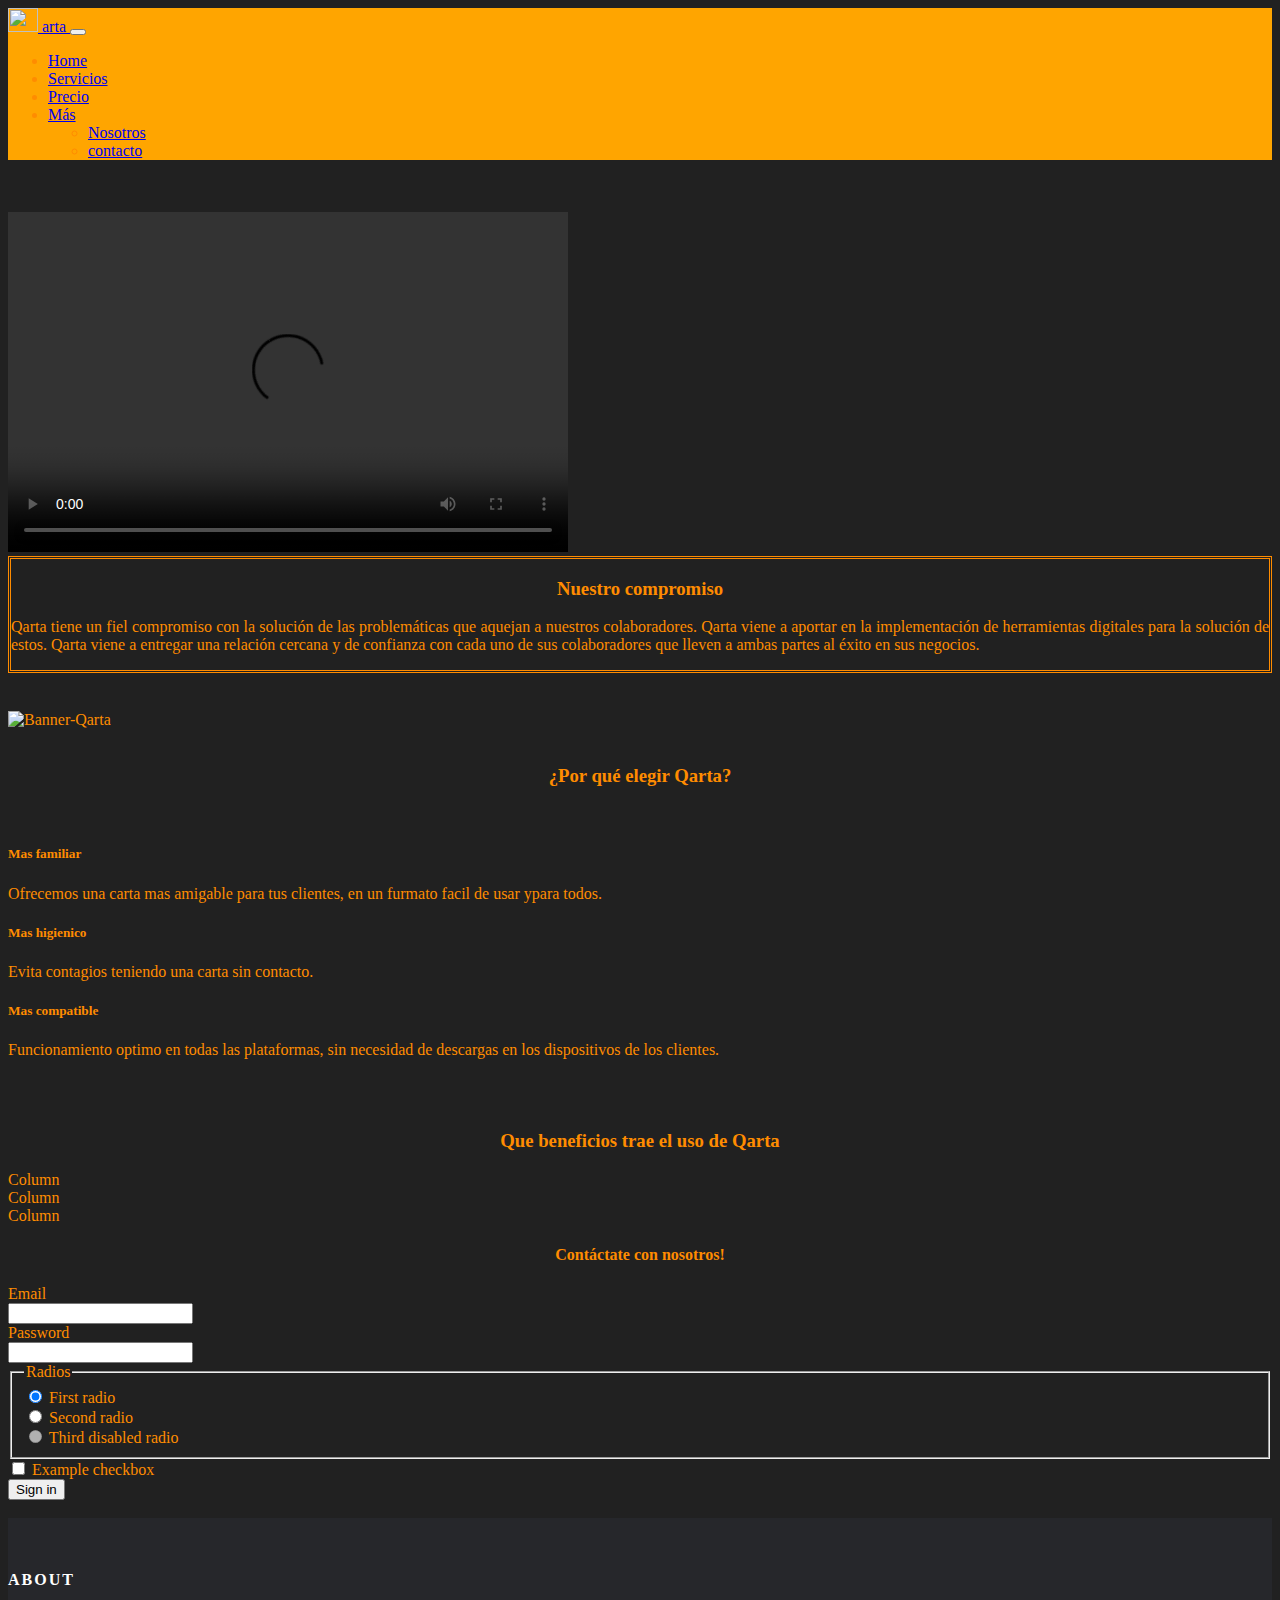
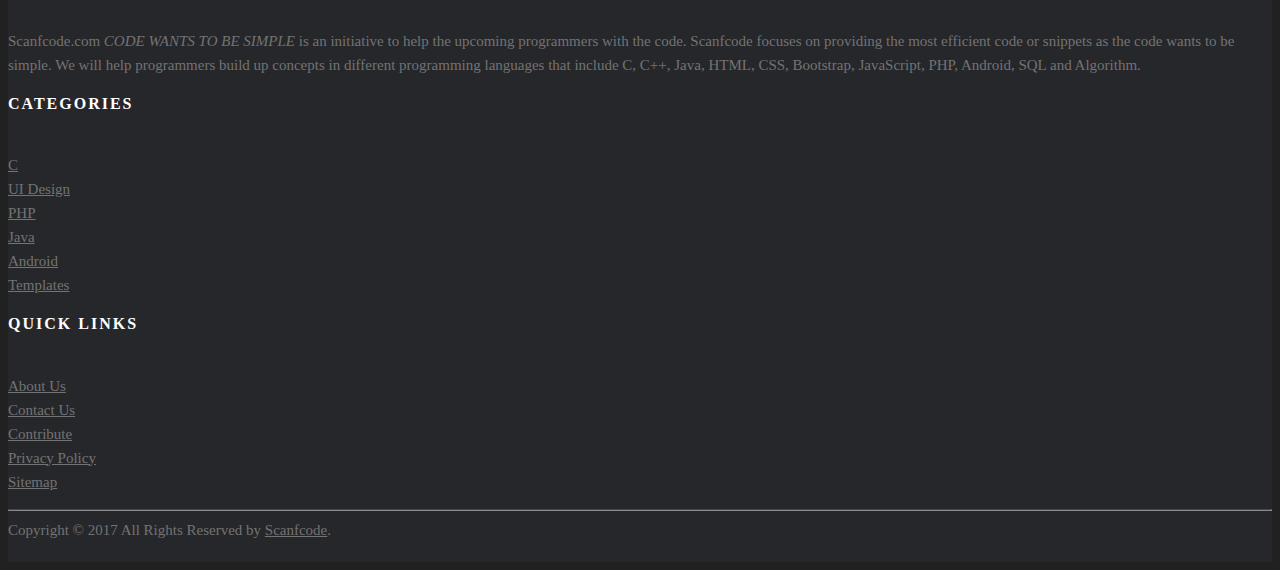
==== Paginaweb.html @ 9b035330 "Primera versión del sitio web" ====
<!DOCTYPE html>
<html lang="es">  
<head>    
    <title>Título de la WEB</title>    
    <meta name="viewport" content="width=device-width, initial-scale=1.0">
    <meta charset="UTF-8">
    <meta name="title" content="Título de la WEB">
    <meta name="description" content="Descripción de la WEB">    
    <link href="https://cdn.jsdelivr.net/npm/bootstrap@5.1.0/dist/css/bootstrap.min.css" rel="stylesheet" integrity="sha384-KyZXEAg3QhqLMpG8r+8fhAXLRk2vvoC2f3B09zVXn8CA5QIVfZOJ3BCsw2P0p/We" crossorigin="anonymous">
    <LINK REL=StyleSheet HREF="estilos.css" TYPE="text/css" MEDIA=screen>   
</head>
<nav class="navbar navbar-expand-lg" style="background-color: orange;">
  <div class="container-fluid">
     <a class="navbar-brand" href="#">
      <img src="C:\Users\Matias Orellana\Downloads\logo_yellow.png" alt="" width="30" height="24" class="d-inline-block align-text-top">
      arta
    <button class="navbar-toggler" type="button" data-bs-toggle="collapse" data-bs-target="#navbarNavDropdown" aria-controls="navbarNavDropdown" aria-expanded="false" aria-label="Toggle navigation">
      <span class="navbar-toggler-icon"></span>
    </button>
    <div class="collapse navbar-collapse" id="navbarNavDropdown">
      <ul class="navbar-nav">
        <li class="nav-item">
          <a class="nav-link active" aria-current="page" href="#">Home</a>
        </li>
        <li class="nav-item">
          <a class="nav-link" href="#">Servicios</a>
        </li>
        <li class="nav-item">
          <a class="nav-link" href="#">Precio</a>
        </li>
        <li class="nav-item dropdown">
          <a class="nav-link dropdown-toggle" href="#" id="navbarDropdownMenuLink" role="button" data-bs-toggle="dropdown" aria-expanded="false">
            Más
          </a>
          <ul class="dropdown-menu" aria-labelledby="navbarDropdownMenuLink">
            <li><a class="dropdown-item" href="#">Nosotros</a></li>
            <li><a class="dropdown-item" href="#">contacto</a></li>
            
          </ul>
        </li>
      </ul>
    </div>
  </div>
</nav>
<br>
<br>
<body>
  <div class="container">
  <div class="row">
    <div class="col">
      <video width="560" height="340" controls> 
  <source src="C:\Users\Matias Orellana\Downloads\pitch final.mp4" type="video/mp4">
    </div>
    <div class="col" id="col-NC">
      <h3 id="NC-0">Nuestro compromiso</h3>
      <p id="NC-1">Qarta tiene un fiel compromiso con la solución de las problemáticas que aquejan a nuestros colaboradores. Qarta viene a aportar en la implementación de herramientas digitales para la solución de estos. Qarta viene a entregar una relación cercana y de confianza con cada uno de sus colaboradores que lleven a ambas partes al éxito en sus negocios.</p>
    </div>
    
  </div>
</div> 
<br>
<br>
<div class="container">
  <img src="C:\Users\Matias Orellana\Downloads\banner2.jpg"class="img-fluid" alt="Banner-Qarta" align="center">
</div>
<br>
<h3 align="center">¿Por qué elegir Qarta?</h3>
<br>
<div class="container">
  <div class="row">
    <div class="col">
      <h5>Mas familiar</h5>
      <p>Ofrecemos una carta mas amigable para tus clientes, en un furmato facil de usar ypara todos.</p>
    </div>
    <div class="col">
      <h5>Mas higienico</h5>
      <p>Evita contagios teniendo una carta sin contacto.</p>
    </div>
    <div class="col">
      <h5>Mas compatible</h5>
      <p>Funcionamiento optimo en todas las plataformas, sin necesidad de descargas en los dispositivos de los clientes.</p>
    </div>
  </div>
</div>
<br>
<br>
<h3 align="center"> Que beneficios trae el uso de Qarta </h3>
<div class="container">
  <div class="Column">
    <div class="row">
      Column
    </div>
    <div class="row">
      Column
    </div>
    <div class="row">
      Column
    </div>
  </div>
</div>
<h4 align="center">Contáctate con nosotros!</h4>
<div class="container">
    <form>
      <div class="row mb-3">
        <label for="inputEmail3" class="col-sm-2 col-form-label">Email</label>
        <div class="col-sm-10">
          <input type="email" class="form-control" id="inputEmail3">
        </div>
      </div>
      <div class="row mb-3">
        <label for="inputPassword3" class="col-sm-2 col-form-label">Password</label>
        <div class="col-sm-10">
          <input type="password" class="form-control" id="inputPassword3">
        </div>
      </div>
      <fieldset class="row mb-3">
        <legend class="col-form-label col-sm-2 pt-0">Radios</legend>
        <div class="col-sm-10">
          <div class="form-check">
            <input class="form-check-input" type="radio" name="gridRadios" id="gridRadios1" value="option1" checked>
            <label class="form-check-label" for="gridRadios1">
              First radio
            </label>
          </div>
          <div class="form-check">
            <input class="form-check-input" type="radio" name="gridRadios" id="gridRadios2" value="option2">
            <label class="form-check-label" for="gridRadios2">
              Second radio
            </label>
          </div>
          <div class="form-check disabled">
            <input class="form-check-input" type="radio" name="gridRadios" id="gridRadios3" value="option3" disabled>
            <label class="form-check-label" for="gridRadios3">
              Third disabled radio
            </label>
          </div>
        </div>
      </fieldset>
      <div class="row mb-3">
        <div class="col-sm-10 offset-sm-2">
          <div class="form-check">
            <input class="form-check-input" type="checkbox" id="gridCheck1">
            <label class="form-check-label" for="gridCheck1">
              Example checkbox
            </label>
          </div>
        </div>
      </div>
      <button type="submit" class="btn btn-primary">Sign in</button>
    </form>
</div>
<br>

    <script src="https://cdn.jsdelivr.net/npm/bootstrap@5.1.0/dist/js/bootstrap.bundle.min.js" integrity="sha384-U1DAWAznBHeqEIlVSCgzq+c9gqGAJn5c/t99JyeKa9xxaYpSvHU5awsuZVVFIhvj" crossorigin="anonymous"></script>
</body>

  <!-- Site footer -->
    <footer class="site-footer">
      <div class="container">
        <div class="row">
          <div class="col-sm-12 col-md-6">
            <h6>About</h6>
            <p class="text-justify">Scanfcode.com <i>CODE WANTS TO BE SIMPLE </i> is an initiative  to help the upcoming programmers with the code. Scanfcode focuses on providing the most efficient code or snippets as the code wants to be simple. We will help programmers build up concepts in different programming languages that include C, C++, Java, HTML, CSS, Bootstrap, JavaScript, PHP, Android, SQL and Algorithm.</p>
          </div>

          <div class="col-xs-6 col-md-3">
            <h6>Categories</h6>
            <ul class="footer-links">
              <li><a href="http://scanfcode.com/category/c-language/">C</a></li>
              <li><a href="http://scanfcode.com/category/front-end-development/">UI Design</a></li>
              <li><a href="http://scanfcode.com/category/back-end-development/">PHP</a></li>
              <li><a href="http://scanfcode.com/category/java-programming-language/">Java</a></li>
              <li><a href="http://scanfcode.com/category/android/">Android</a></li>
              <li><a href="http://scanfcode.com/category/templates/">Templates</a></li>
            </ul>
          </div>

          <div class="col-xs-6 col-md-3">
            <h6>Quick Links</h6>
            <ul class="footer-links">
              <li><a href="http://scanfcode.com/about/">About Us</a></li>
              <li><a href="http://scanfcode.com/contact/">Contact Us</a></li>
              <li><a href="http://scanfcode.com/contribute-at-scanfcode/">Contribute</a></li>
              <li><a href="http://scanfcode.com/privacy-policy/">Privacy Policy</a></li>
              <li><a href="http://scanfcode.com/sitemap/">Sitemap</a></li>
            </ul>
          </div>
        </div>
        <hr>
      </div>
      <div class="container">
        <div class="row">
          <div class="col-md-8 col-sm-6 col-xs-12">
            <p class="copyright-text">Copyright &copy; 2017 All Rights Reserved by 
         <a href="#">Scanfcode</a>.
            </p>
          </div>

          
        </div>
      </div>
</footer>

</html>
---- estilos.css ----
body{background-color:#212121;
color: darkorange;}
 #col-NC{ border: double; border-color: darkorange;}
 #NC-1 {text-align: justify;}
 #NC-0 {text-align: center;}


.site-footer
{
  background-color:#26272b;
  padding:45px 0 20px;
  font-size:15px;
  line-height:24px;
  color:#737373;
}
.site-footer hr
{
  border-top-color:#bbb;
  opacity:0.5
}
.site-footer hr.small
{
  margin:20px 0
}
.site-footer h6
{
  color:#fff;
  font-size:16px;
  text-transform:uppercase;
  margin-top:5px;
  letter-spacing:2px
}
.site-footer a
{
  color:#737373;
}
.site-footer a:hover
{
  color:#3366cc;
  text-decoration:none;
}
.footer-links
{
  padding-left:0;
  list-style:none
}
.footer-links li
{
  display:block
}
.footer-links a
{
  color:#737373
}
.footer-links a:active,.footer-links a:focus,.footer-links a:hover
{
  color:#3366cc;
  text-decoration:none;
}
.footer-links.inline li
{
  display:inline-block
}
.site-footer .social-icons
{
  text-align:right
}
.site-footer .social-icons a
{
  width:40px;
  height:40px;
  line-height:40px;
  margin-left:6px;
  margin-right:0;
  border-radius:100%;
  background-color:#33353d
}
.copyright-text
{
  margin:0
}
@media (max-width:991px)
{
  .site-footer [class^=col-]
  {
    margin-bottom:30px
  }
}
@media (max-width:767px)
{
  .site-footer
  {
    padding-bottom:0
  }
  .site-footer .copyright-text,.site-footer .social-icons
  {
    text-align:center
  }
}
.social-icons
{
  padding-left:0;
  margin-bottom:0;
  list-style:none
}
.social-icons li
{
  display:inline-block;
  margin-bottom:4px
}
.social-icons li.title
{
  margin-right:15px;
  text-transform:uppercase;
  color:#96a2b2;
  font-weight:700;
  font-size:13px
}
.social-icons a{
  background-color:#eceeef;
  color:#818a91;
  font-size:16px;
  display:inline-block;
  line-height:44px;
  width:44px;
  height:44px;
  text-align:center;
  margin-right:8px;
  border-radius:100%;
  -webkit-transition:all .2s linear;
  -o-transition:all .2s linear;
  transition:all .2s linear
}
.social-icons a:active,.social-icons a:focus,.social-icons a:hover
{
  color:#fff;
  background-color:#29aafe
}
.social-icons.size-sm a
{
  line-height:34px;
  height:34px;
  width:34px;
  font-size:14px
}
.social-icons a.facebook:hover
{
  background-color:#3b5998
}
.social-icons a.twitter:hover
{
  background-color:#00aced
}
.social-icons a.linkedin:hover
{
  background-color:#007bb6
}
.social-icons a.dribbble:hover
{
  background-color:#ea4c89
}
@media (max-width:767px)
{
  .social-icons li.title
  {
    display:block;
    margin-right:0;
    font-weight:600
  }
}
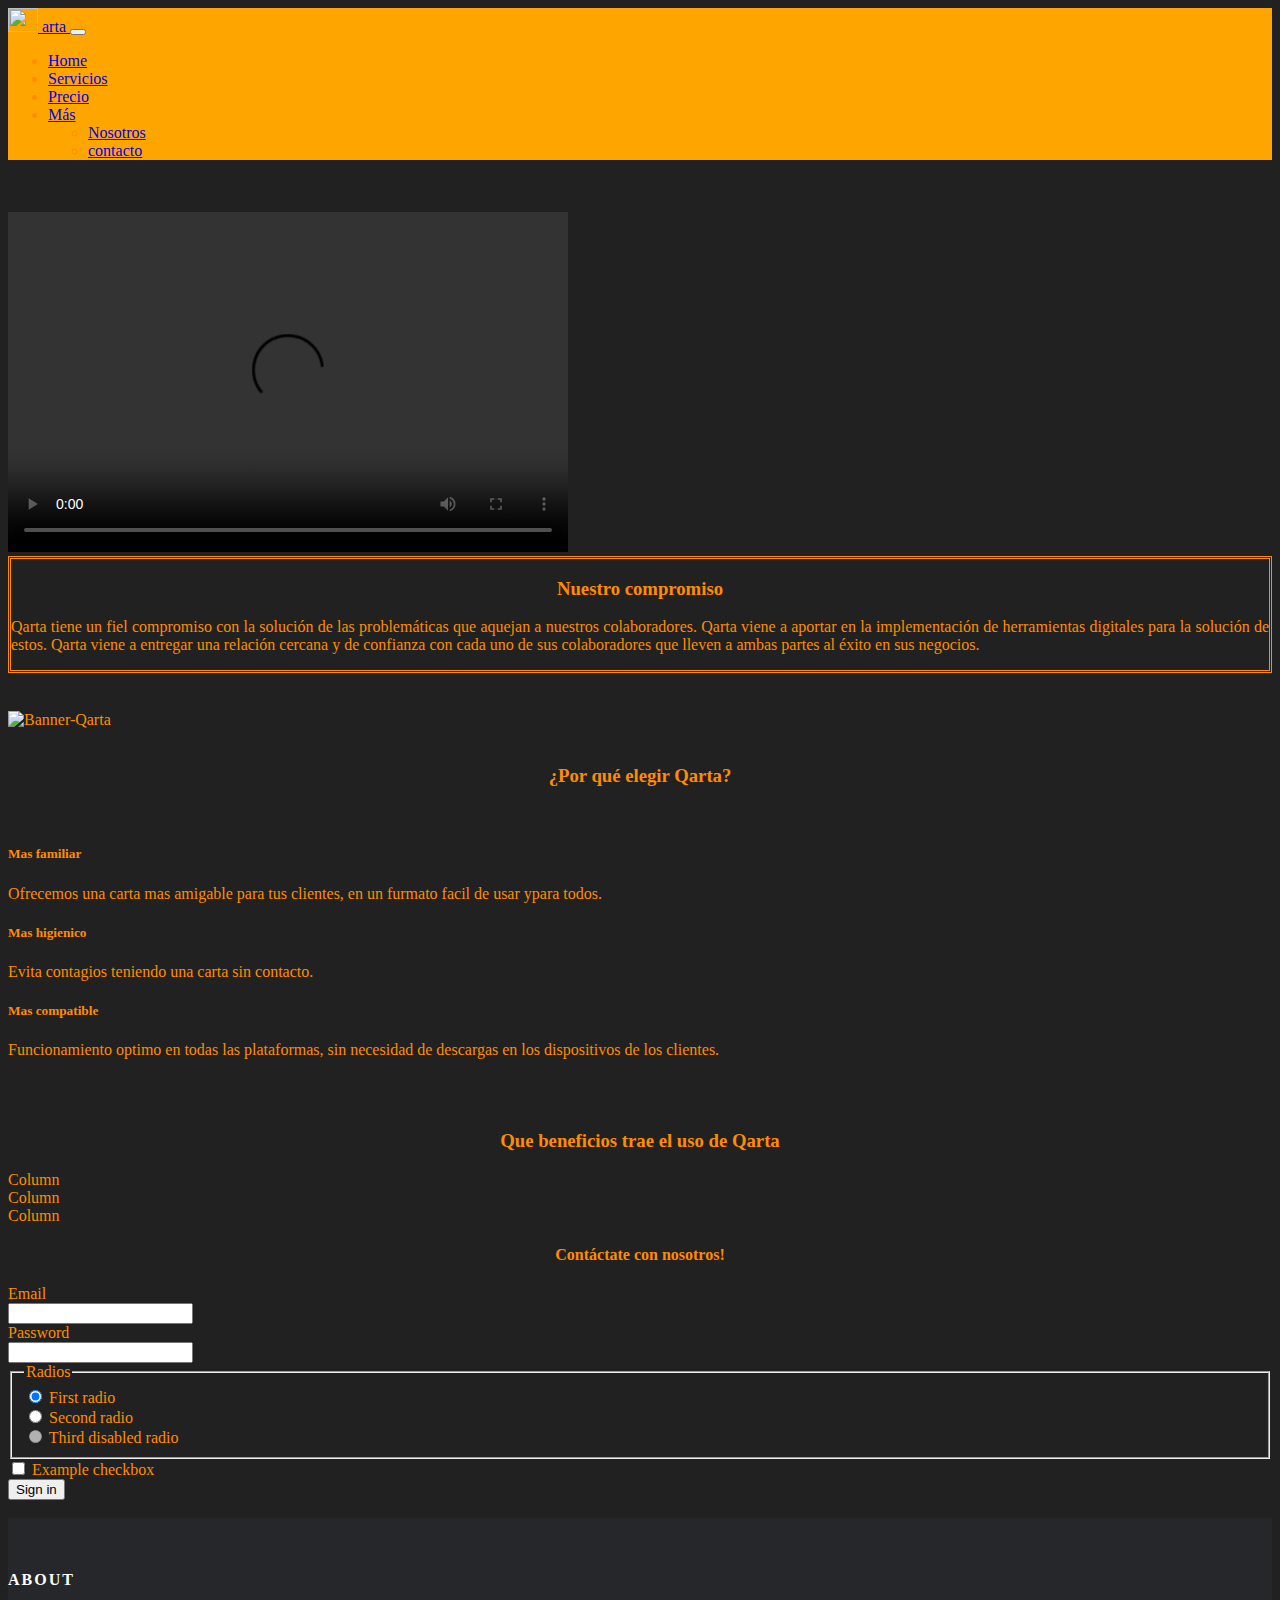
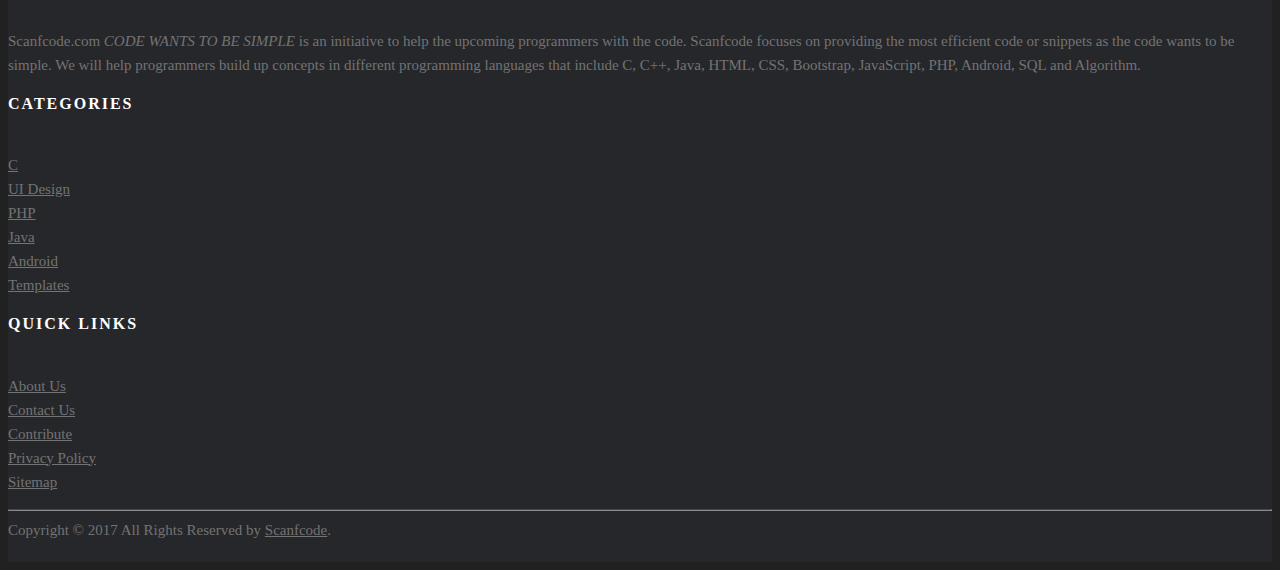
==== commit 50b8cebe: "Cambios en el title del sitio" ====
--- a/Paginaweb.html
+++ b/Paginaweb.html
@@ -1,7 +1,7 @@
 <!DOCTYPE html>
 <html lang="es">  
 <head>    
-    <title>Título de la WEB</title>    
+    <title>Qarta Software Restaurante</title>    
     <meta name="viewport" content="width=device-width, initial-scale=1.0">
     <meta charset="UTF-8">
     <meta name="title" content="Título de la WEB">
